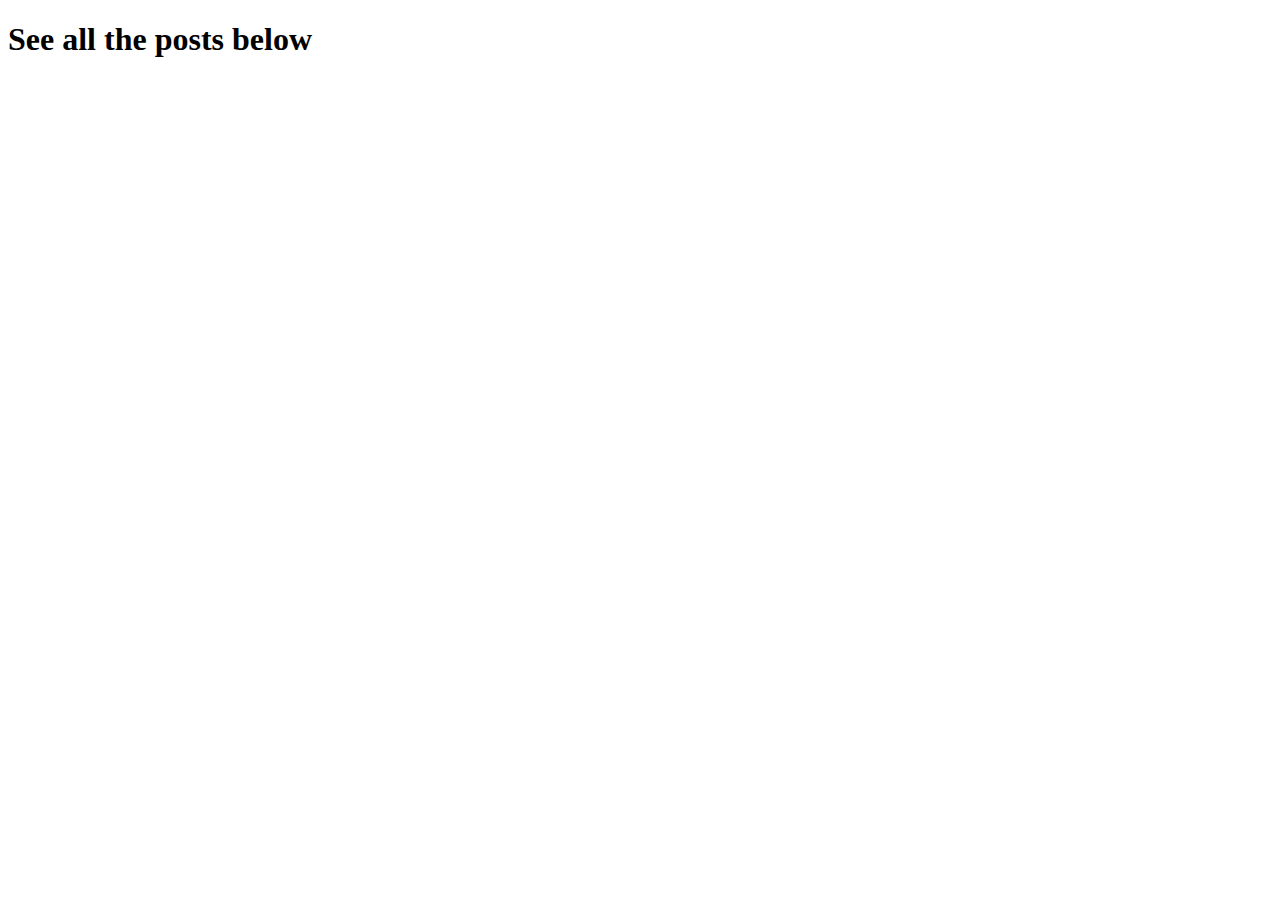
==== src/main/resources/templates/posts/index.html @ 09dc48a3 "mini exercise for jpa, will delete unused model - dog- when lesson is completed" ====
<!DOCTYPE html>
<html xmlns:th="http://www.thymeleaf.org" lang="en">
<head th:replace="partials/header :: header-links"></head>
<body>
    <nav th:replace="partials/navbar :: navbar"></nav>

    <h1>See all the posts below</h1>

    <div th:each="post : ${posts}">
        <h1 th:text="${post.title}"></h1>
        <p th:text="${post.body}"></p>
    </div>


<div th:replace="partials/scripts :: assets"></div>
</body>
</html>
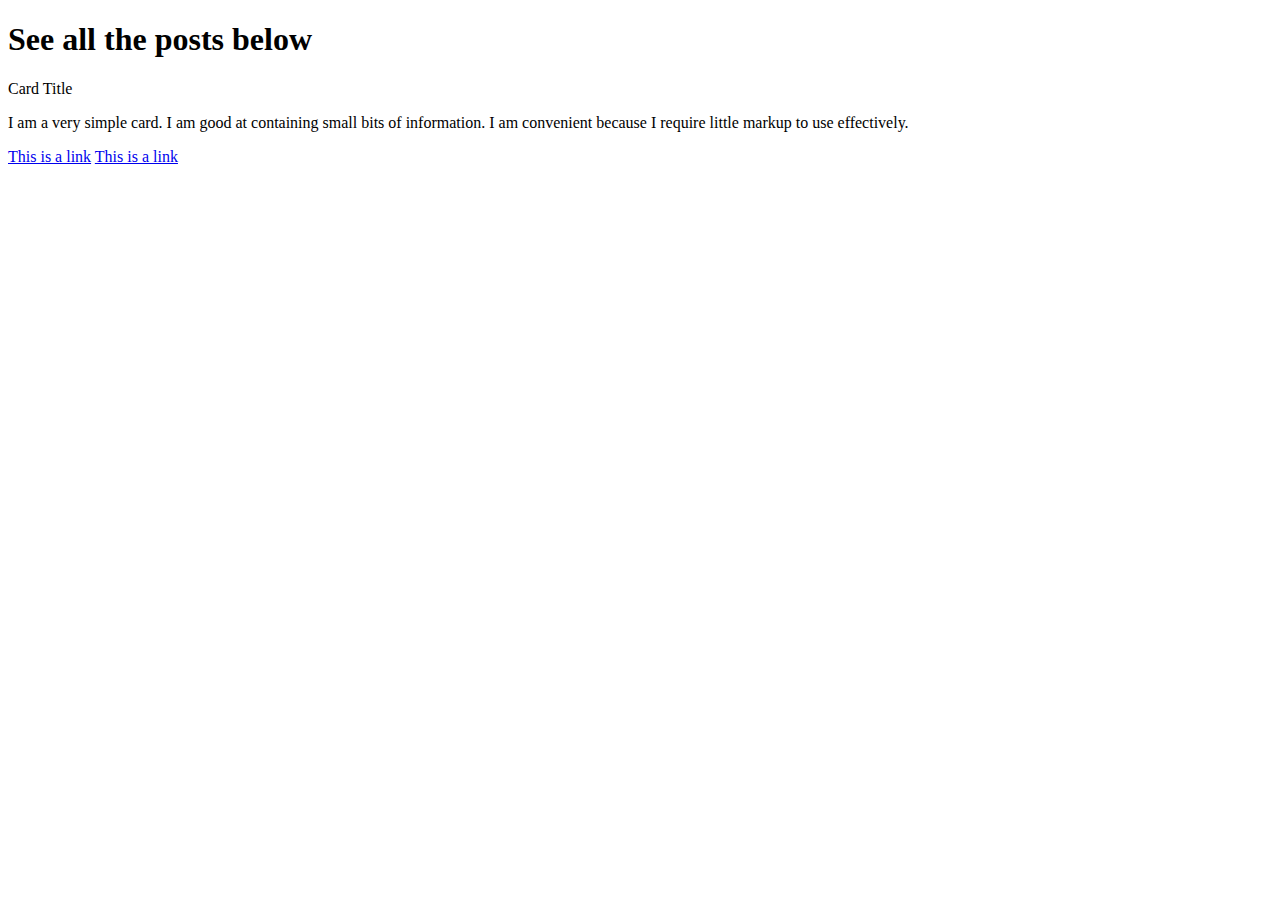
==== commit aa97801e: "removed bootstrap switched to materialize" ====
--- a/src/main/resources/templates/posts/index.html
+++ b/src/main/resources/templates/posts/index.html
@@ -1,8 +1,10 @@
 <!DOCTYPE html>
 <html xmlns:th="http://www.thymeleaf.org" lang="en">
 <head th:replace="partials/header :: header-links"></head>
+<nav th:replace="partials/navbar :: navbar"></nav>
 <body>
-    <nav th:replace="partials/navbar :: navbar"></nav>
+
+
 
     <h1>See all the posts below</h1>
 
@@ -11,6 +13,23 @@
         <p th:text="${post.body}"></p>
     </div>
 
+    <div class="row">
+        <div class="col s12 m6">
+            <div class="card blue-grey darken-1">
+                <div class="card-content white-text">
+                    <span class="card-title">Card Title</span>
+                    <p>I am a very simple card. I am good at containing small bits of information.
+                        I am convenient because I require little markup to use effectively.</p>
+                </div>
+                <div class="card-action">
+                    <a href="#">This is a link</a>
+                    <a href="#">This is a link</a>
+                </div>
+            </div>
+        </div>
+    </div>
+
+
 
 <div th:replace="partials/scripts :: assets"></div>
 </body>
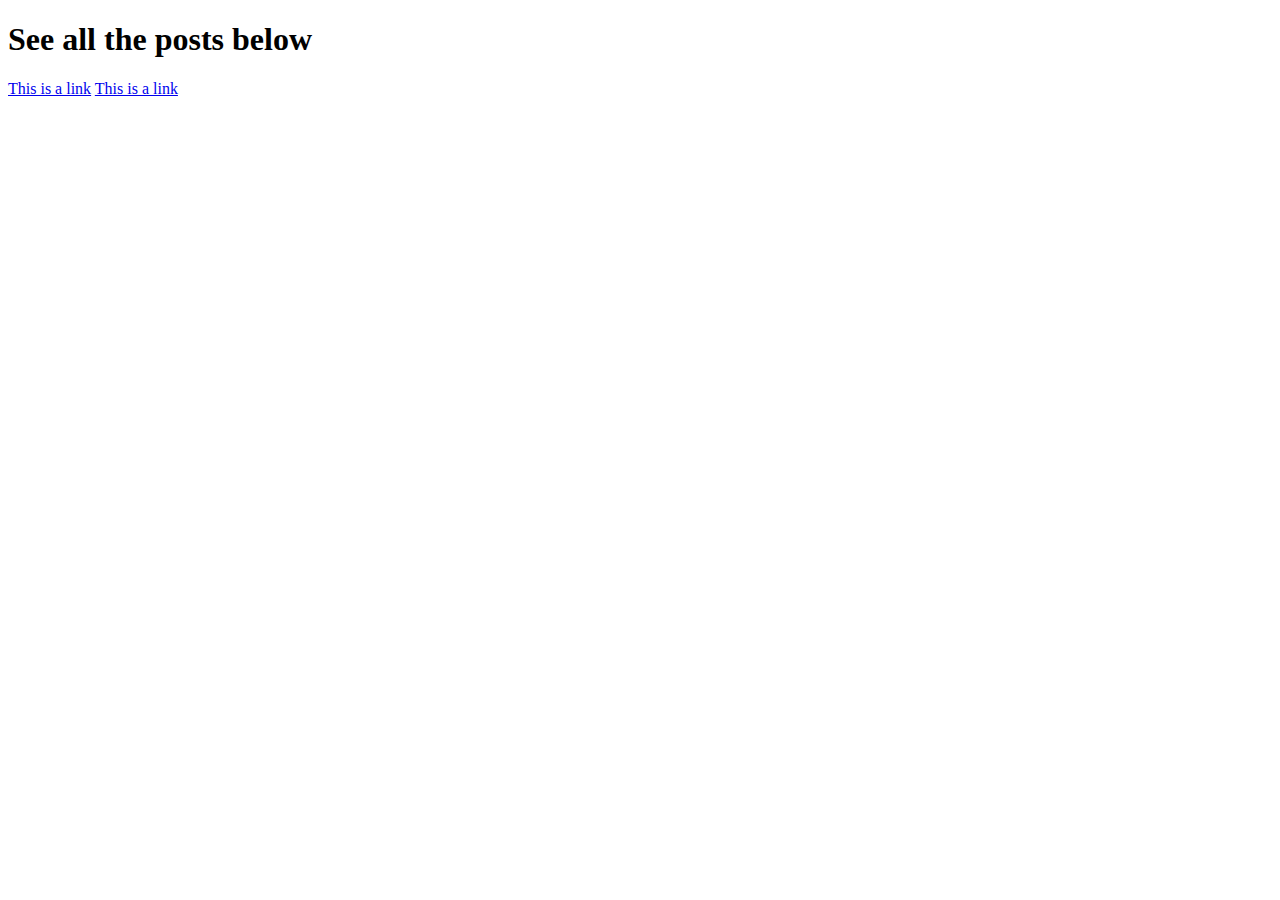
==== commit e61e36be: "added cards" ====
--- a/src/main/resources/templates/posts/index.html
+++ b/src/main/resources/templates/posts/index.html
@@ -8,18 +8,12 @@
 
     <h1>See all the posts below</h1>
 
-    <div th:each="post : ${posts}">
-        <h1 th:text="${post.title}"></h1>
-        <p th:text="${post.body}"></p>
-    </div>
-
     <div class="row">
-        <div class="col s12 m6">
-            <div class="card blue-grey darken-1">
+        <div class="col s12 m6 " th:each="post : ${posts}">
+            <div class="card #ffab40 orange accent-2">
                 <div class="card-content white-text">
-                    <span class="card-title">Card Title</span>
-                    <p>I am a very simple card. I am good at containing small bits of information.
-                        I am convenient because I require little markup to use effectively.</p>
+                    <span class="card-title" th:text="${post.title}"></span>
+                    <p th:text="${post.body}"></p>
                 </div>
                 <div class="card-action">
                     <a href="#">This is a link</a>
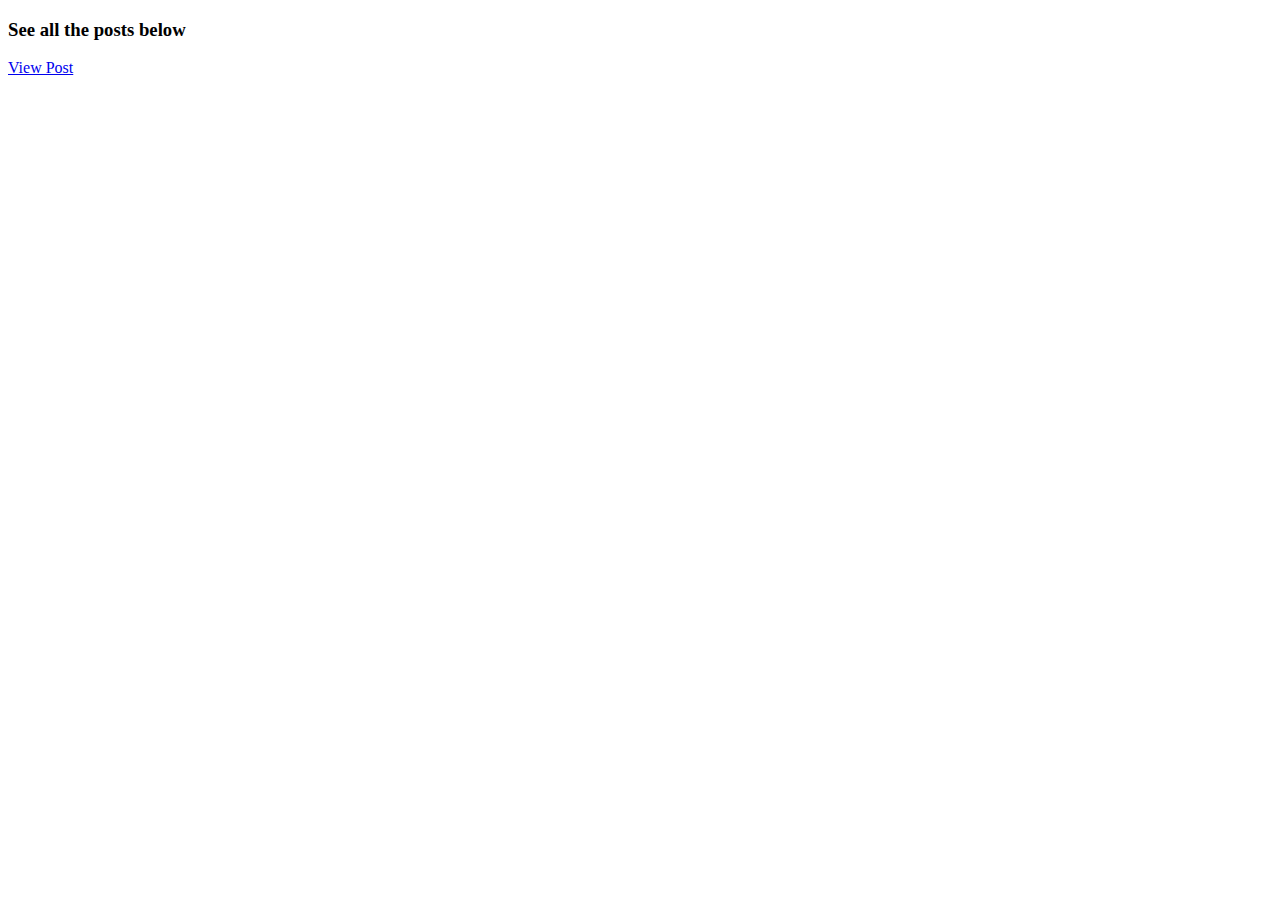
==== commit 04558bb9: "added diffrent background" ====
--- a/src/main/resources/templates/posts/index.html
+++ b/src/main/resources/templates/posts/index.html
@@ -2,22 +2,21 @@
 <html xmlns:th="http://www.thymeleaf.org" lang="en">
 <head th:replace="partials/header :: header-links"></head>
 <nav th:replace="partials/navbar :: navbar"></nav>
-<body>
+<body id="grad">
 
 
-
-    <h1>See all the posts below</h1>
-
+    <div>
+        <h3 class="center-align">See all the posts below</h3>
+    </div>
     <div class="row">
         <div class="col s12 m6 " th:each="post : ${posts}">
-            <div class="card #ffab40 orange accent-2">
-                <div class="card-content white-text">
-                    <span class="card-title" th:text="${post.title}"></span>
-                    <p th:text="${post.body}"></p>
+            <div class="card">
+                <div class="card-content black-text">
+                    <span class="card-title " th:text="${post.title}"></span>
+                    <p class="truncate" th:text="${post.body}"></p>
                 </div>
                 <div class="card-action">
-                    <a href="#">This is a link</a>
-                    <a href="#">This is a link</a>
+                    <a href="#">View Post</a>
                 </div>
             </div>
         </div>
